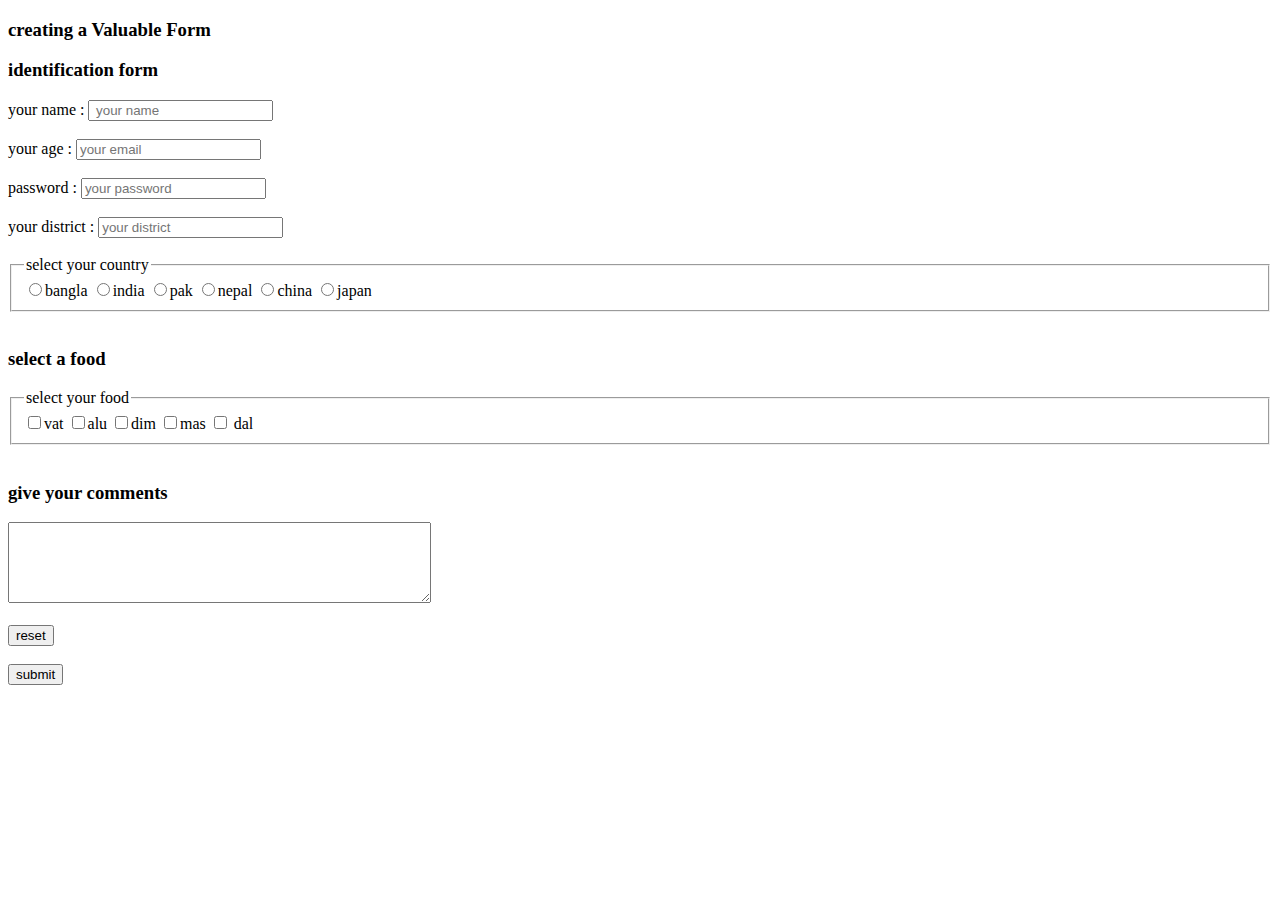
==== form.html @ e7c2c5ef "form added" ====
<!DOCTYPE html>
<html lang="en">
<head>
    <meta charset="UTF-8">
    <meta name="viewport" content="width=device-width, initial-scale=1.0">
    <title>Creating Form</title>
</head>
<body>
    <h3>creating a Valuable Form</h3>
     <form>
        <h3>identification form</h3>
        <label for="name">your name :
            <input id="name" type="text" placeholder=" your name">
        </label><br><br>
        <label for="age"> your age : <input type="text" id="email" placeholder="your email"></label>









        <br><br>
        <label for="password">password : 
            <input type="password"   id="password" placeholder="your password">
        </label>
        <br><br><label for="district" > your district : <input type="text" id="district" placeholder="your district"></label><br><br>
        <fieldset >
            <legend>select your country</legend>
             <label for="bangla"><input type="radio" name="country" id="bangla" >bangla </label>
             <label for="india">
                <input type="radio" id="india" name="country">india
             </label>
            








             <label for="pak">
                <input type="radio" id="pak" name="country">pak
             </label>
             <label for="nepal">
                <input type="radio" name="country" id="nepal">nepal
             </label>
             <label for="china">
                <input type="radio"
                name="country" id="china">china
             </label>
             <label for="japan">
                <input type="radio"
                id="japan" name="country">japan
             </label>
        </fieldset><br>
        <h3>select a food</h3> 
        <fieldset>
            <legend>select your food</legend>
            <label for="vat">
                <input type="checkbox" name="food" id="vat">vat
            </label>
            <label for="alu">
                <input type="checkbox" name="food" id="alu">alu
            </label>
            <label for="dim"><input type="checkbox" name="food" id="dim">dim</label>
            <label for="mas">
                <input type="checkbox"
                name="food"
                id="mas">mas
            </label>
            <label for="dal">
                <input type="checkbox"
                name="food"
                id="dal">
                dal
            </label>
        </fieldset><br>
        
            <h3>give your comments</h3>
        <textarea  name="comments" id="comments" cols="50" rows="5" ></textarea>
         
        <br>
         <br>
              <input type="reset" value="reset">
              <br><br><input type="submit"
              value="submit">
         
     </form>
</body>
</html>
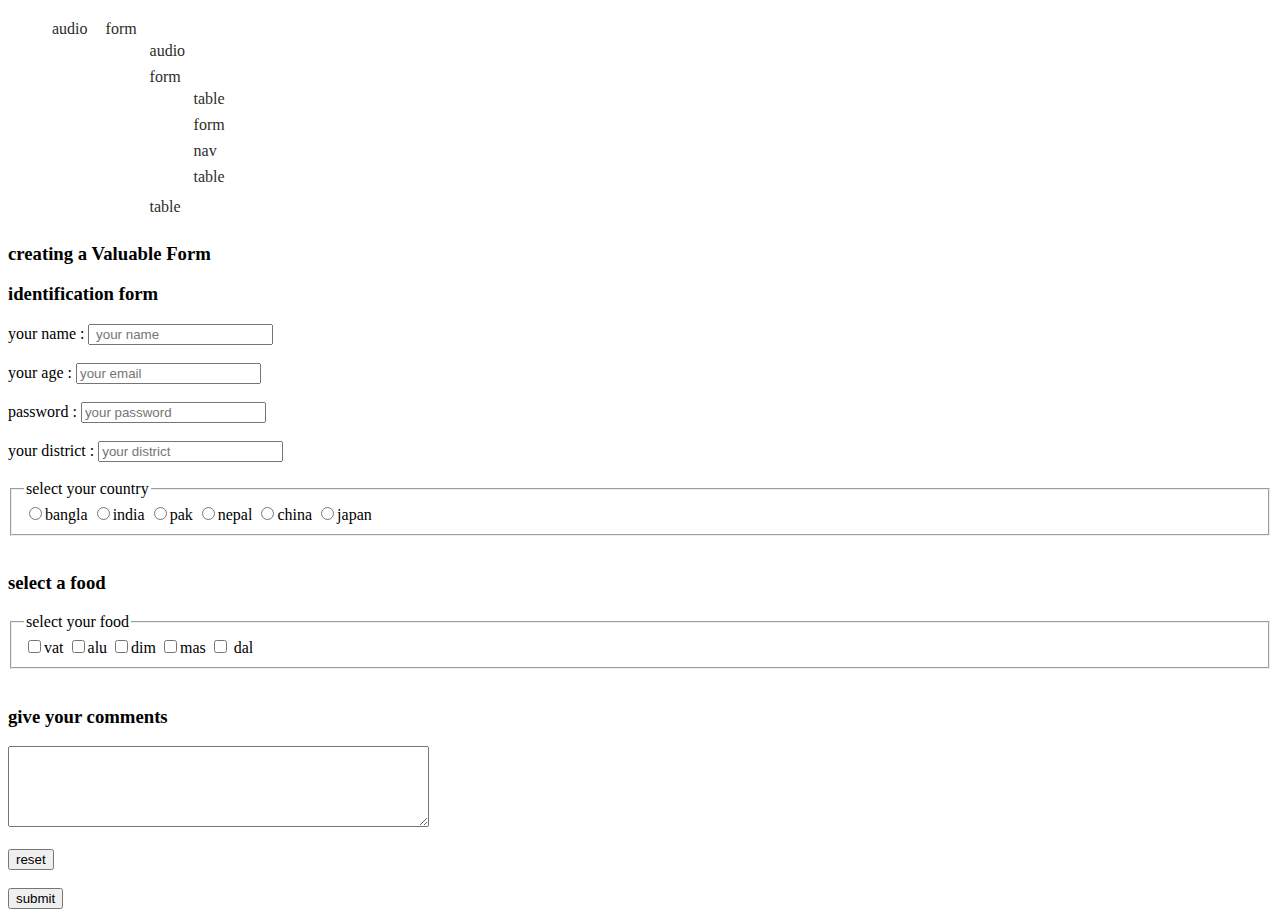
==== commit e583a277: "first commit" ====
--- a/form.html
+++ b/form.html
@@ -2,10 +2,40 @@
 <html lang="en">
 <head>
     <meta charset="UTF-8">
-    <meta name="viewport" content="width=device-width, initial-scale=1.0">
+    <meta name="viewport" content="width=device-width, initial-scale=1.0">  <link rel="stylesheet" href="style.css">
     <title>Creating Form</title>
 </head>
 <body>
+<header>
+        <nav>
+            <ul>
+<li><a href="audio.html">audio</a></li>
+
+           <li><a href="form.html">form</a>
+            <ul>
+<li><a href="audio.html">audio</a></li>
+
+           <li><a href="form.html">form</a>
+        <ul>
+                <li> <a href="table.html">table</a></li>
+
+                <li><a href="form.html">form</a></li>
+
+                <li><a href="nav.html">nav</a></li></li>
+
+           <li><a href="table.html">table</a></li>
+            </ul>
+
+        </li>
+
+           <li><a href="table.html">table</a></li>
+            </ul>
+           
+
+           
+        </nav>
+    </header>
+
     <h3>creating a Valuable Form</h3>
      <form>
         <h3>identification form</h3>
--- a/style.css
+++ b/style.css
@@ -0,0 +1,10 @@
+nav > ul{display: flex;} 
+nav li{list-style: none;
+margin-right: 10px;
+padding: 4px;}
+nav li a {text-decoration: none;
+color: rgb(46, 45, 39);}
+nav li :hover{background-color: red;}
+nav ul .dropdown{display: none;}
+nav li .boook{display: none;}
+nav li:hover .boook{display: flex;}
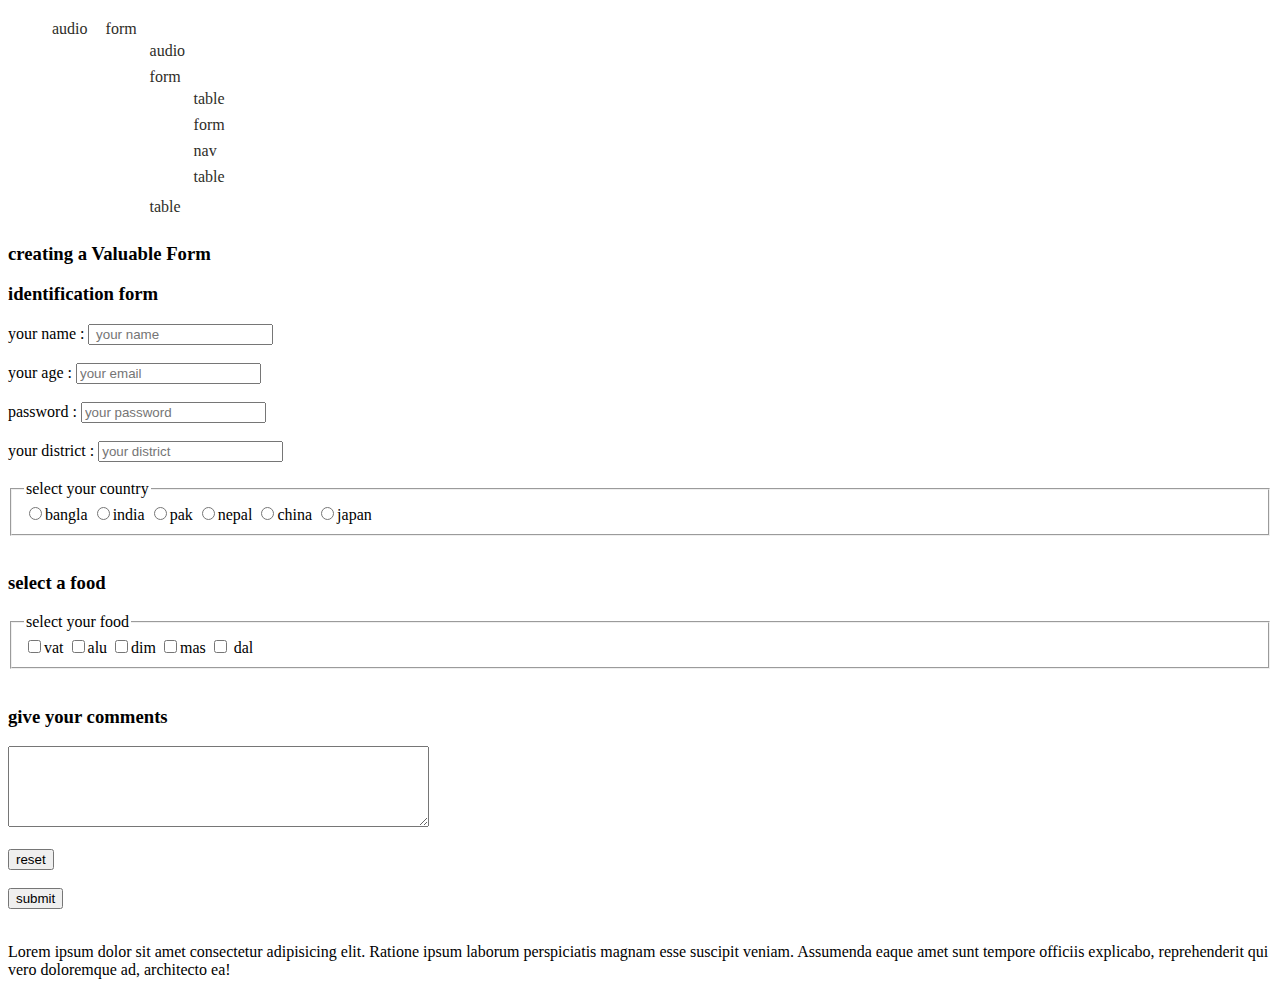
==== commit 46b7668a: "added p" ====
--- a/form.html
+++ b/form.html
@@ -120,5 +120,6 @@
               value="submit">
          
      </form>
+     <br><p>Lorem ipsum dolor sit amet consectetur adipisicing elit. Ratione ipsum laborum perspiciatis magnam esse suscipit veniam. Assumenda eaque amet sunt tempore officiis explicabo, reprehenderit qui vero doloremque ad, architecto ea!</p>
 </body>
 </html>